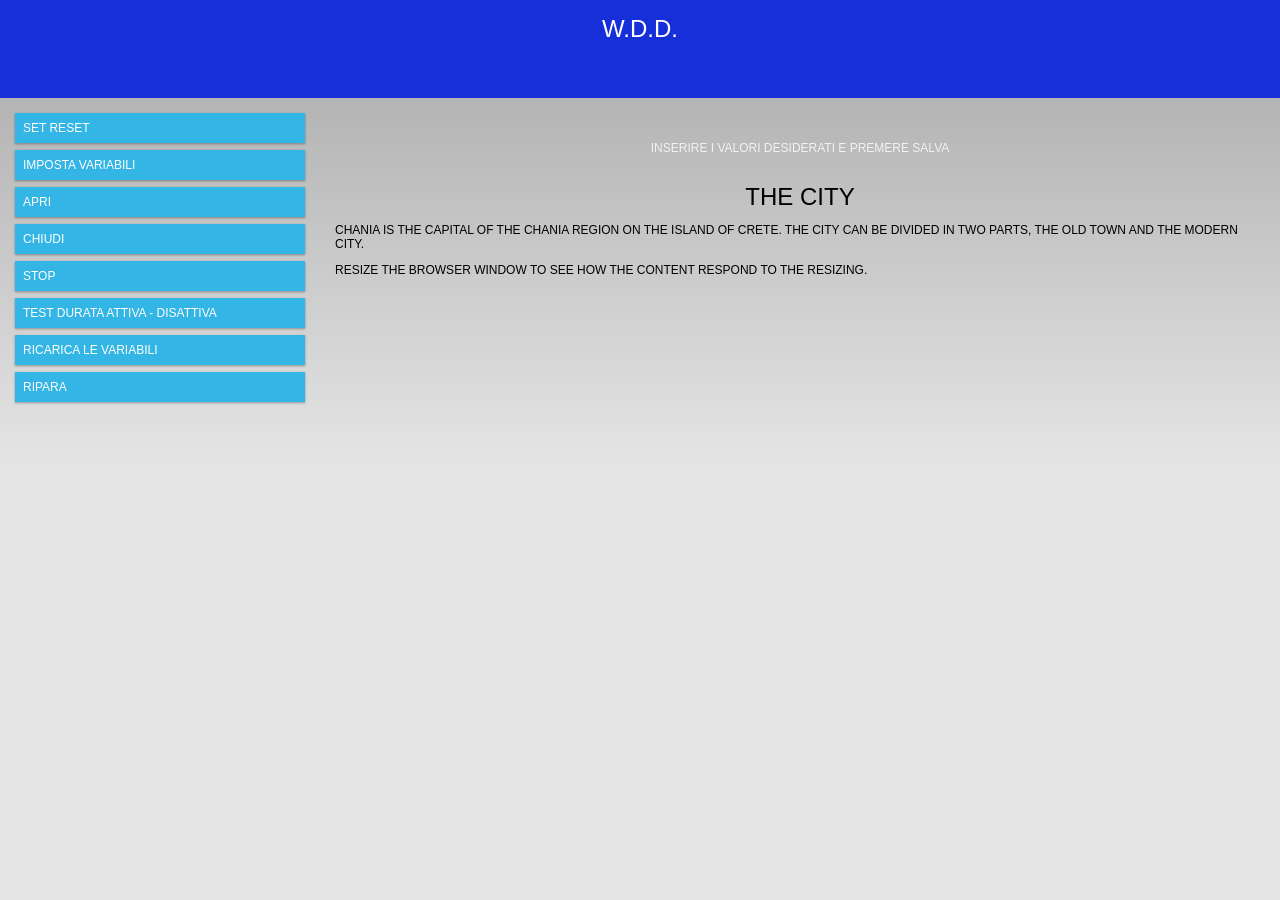
==== setupWDD/www/test.html @ b17b056b "rifefinite chiamate a js" ====
<!DOCTYPE html>
<html>
<head>

 <meta charset="utf-8">
       <meta http-equiv="Content-Security-Policy" content="default-src 'self' 'unsafe-eval'; style-src 'self' 'unsafe-inline';
			script-src 'self' http://192.168.137.168:8080 'unsafe-inline' 'unsafe-eval'; connect-src ws://192.168.137.168:8080 wss://192.168.1.90:8080 ">
        <meta name="format-detection" content="telephone=no">
        <meta name="msapplication-tap-highlight" content="no">
        <meta name="viewport" content="initial-scale=1.0, width=device-width, viewport-fit=cover">
        <meta name="color-scheme" content="light dark">
        <link rel="stylesheet" href="css/index.css">
		<link rel="stylesheet" href="css/wdd.css">
        <title>WDD SETUP</title>
   
<style>
* {
  box-sizing: border-box;
}

.row::after {
  content: "";
  clear: both;
  display: table;
}

[class*="col-"] {
  float: left;
  padding: 15px;
}

.col-1 {width: 8.33%;}
.col-2 {width: 16.66%;}
.col-3 {width: 25%;}
.col-4 {width: 33.33%;}
.col-5 {width: 41.66%;}
.col-6 {width: 50%;}
.col-7 {width: 58.33%;}
.col-8 {width: 66.66%;}
.col-9 {width: 75%;}
.col-10 {width: 83.33%;}
.col-11 {width: 91.66%;}
.col-12 {width: 100%;}

html {
  font-family: "Lucida Sans", sans-serif;
}

.header {
  background-color: #172fd9;
  color: #ffffff;
  padding: 15px;
}

.menu ul {
  list-style-type: none;
  margin: 0;
  padding: 0;
}

.menu li {
  padding: 8px;
  margin-bottom: 7px;
  background-color: #33b5e5;
  color: #ffffff;
  box-shadow: 0 1px 3px rgba(0,0,0,0.12), 0 1px 2px rgba(0,0,0,0.24);
}

.menu li:hover {
  background-color: #0099cc;
}
</style>
</head>
    </head>

		<script src="cordova.js"></script>    
        <script src="js/index.js"></script >
		 <script src="js/socket.js"></script>
		 <script src="js/wdd.js"></script>
<body>


<div class="header">
  <h1>W.D.D.</h1>
<div id="connection" class="connection" style="height:40px;"></div>
</div>

<div class="row">
  <div class="col-3 menu">
    <ul>
      <li onclick="javascript:set_reset();">Set Reset</li>
      <li onclick="javascript:set();">Imposta Variabili</li>
      <li onclick="javascript:apri();">Apri</li>
      <li onclick="javascript:chiudi();">Chiudi</li>
	  <li onclick="javascript:stop();">Stop</li>
	  <li onclick="javascript:test();">TEST DURATA Attiva - Disattiva</li>
	  <li>ricarica le variabili</li>
	  <li>RIPARA</li>
	  
    </ul>
  </div>

  <div class="col-9">
  	 <div id="message" class="connection" style="height:20px;">&nbsp;</div>
	
      <div id ="appwdd" class="app">
		    <h1>W D D</h1>
			 
			  <div id="deviceready" class="blink">
                <p class="event listening">Connecting to Device</p>
                <p class="event received">Device is Ready</p>
            </div>
		 <div style="width:90%; height:100%; margin-left:10%;">
		  <p style="font-size:1.5vw;">RESPONSE</p>
		  <textarea name="websocket" id="websocket" class="websocket" rows="10" cols="30" style="width:90%;" readonly></textarea>
		  <button value="go" onclick="javascript:send();">invia</button>
		  <button value="go" onclick="javascript:send('apri');">APRI</button>
		  <button value="go" onclick="javascript:send('chiu');">CHIUDI</button>
		  <button value="go" onclick="javascript:send('stop');">STOP</button>
		  <div id="txt_com" class="connection" style="height:20px;"></div>
		 </div>  
     </div>
	
  
   <div class="text">INSERIRE I VALORI DESIDERATI E PREMERE SALVA</div>
   
      

	 <div class="grid-container" id="gridContainer">
	 
	 
	 </div>
    <h1>The City</h1>
    <p>Chania is the capital of the Chania region on the island of Crete. The city can be divided in two parts, the old town and the modern city.</p>
    <p>Resize the browser window to see how the content respond to the resizing.</p>
  </div>
</div>

</body>
</html>
---- setupWDD/www/css/index.css ----
/*
 * Licensed to the Apache Software Foundation (ASF) under one
 * or more contributor license agreements.  See the NOTICE file
 * distributed with this work for additional information
 * regarding copyright ownership.  The ASF licenses this file
 * to you under the Apache License, Version 2.0 (the
 * "License"); you may not use this file except in compliance
 * with the License.  You may obtain a copy of the License at
 *
 * http://www.apache.org/licenses/LICENSE-2.0
 *
 * Unless required by applicable law or agreed to in writing,
 * software distributed under the License is distributed on an
 * "AS IS" BASIS, WITHOUT WARRANTIES OR CONDITIONS OF ANY
 * KIND, either express or implied.  See the License for the
 * specific language governing permissions and limitations
 * under the License.
 */
* {
    -webkit-tap-highlight-color: rgba(0,0,0,0); /* make transparent link selection, adjust last value opacity 0 to 1.0 */
}

body {
    -webkit-touch-callout: none;                /* prevent callout to copy image, etc when tap to hold */
    -webkit-text-size-adjust: none;             /* prevent webkit from resizing text to fit */
    -webkit-user-select: none;                  /* prevent copy paste, to allow, change 'none' to 'text' */
    background-color:#E4E4E4;
    background-image:linear-gradient(to bottom, #A7A7A7 0%, #E4E4E4 51%);
    font-family: system-ui, -apple-system, -apple-system-font, 'Segoe UI', 'Roboto', sans-serif;
    font-size:12px;
    height:100vh;
    margin:0px;
    padding:0px;
    /* Padding to avoid the "unsafe" areas behind notches in the screen */
    padding: env(safe-area-inset-top, 0px) env(safe-area-inset-right, 0px) env(safe-area-inset-bottom, 0px) env(safe-area-inset-left, 0px);
    text-transform:uppercase;
    width:100%;
}

/* Portrait layout (default) */
.app {
    /*background:url(../img/logo.png) no-repeat center top; /* 170px x 200px */
    position:absolute;             /* position in the center of the screen */
    left:5%;
    top:5%;
    height:90%;                   /* text area height */
    width:90%;                   /* text area width */
    text-align:center;
   /* padding:180px 0px 0px 0px;     /* image height is 200px (bottom 20px are overlapped with text) */
   /* margin:-115px 0px 0px -112px;  /* offset vertical: half of image height and text area height */
                                   /* offset horizontal: half of text area width */
}

/* Landscape layout (with min-width) */
@media screen and (min-aspect-ratio: 1/1) and (min-width:400px) {
    .app {
        background-position:left center;
        padding:75px 0px 75px 170px;  /* padding-top + padding-bottom + text area = image height */
        margin:-90px 0px 0px -198px;  /* offset vertical: half of image height */
                                      /* offset horizontal: half of image width and text area width */
    }
}

h1 {
    font-size:24px;
    font-weight:normal;
    margin:0px;
    overflow:visible;
    padding:0px;
    text-align:center;
}

.event {
    border-radius:4px;
    color:#FFFFFF;
    font-size:12px;
    margin:0px 30px;
    padding:2px 0px;
}

.event.listening {
    background-color:#333333;
    display:block;
}

.event.received {
    background-color:#4B946A;
    display:none;
}

#deviceready.ready .event.listening { display: none; }
#deviceready.ready .event.received { display: block; }

@keyframes fade {
    from { opacity: 1.0; }
    50% { opacity: 0.4; }
    to { opacity: 1.0; }
}

.blink {
    animation:fade 3000ms infinite;
    -webkit-animation:fade 3000ms infinite;
}


@media screen and (prefers-color-scheme: dark) {
    body {
        background-image:linear-gradient(to bottom, #585858 0%, #1B1B1B 51%);
    }
}
---- setupWDD/www/css/wdd.css ----
.grid-container {
    display: grid;
    grid-template-columns: 50% 40%;
    /*grid-template-rows: 100px 100px;*/
    background-color: #2196F3;
    /* width: 80%; */
    padding: 10px;
	/*position:absolute;
	top:142px;
	/*align-content: stretch;*/
	/*justify-content: end;*/
}
.grid-item {
  background-color: rgba(255, 255, 255, 0.8);
  border: 1px solid rgba(0, 0, 0, 0.8);
  padding: 2px;
  /*font-size: 30px;*/
  text-align: center;
  color:black;
}

input[type=text], select {
  width: 100%;
  padding: 12px 20px;
  margin: 2px 0;
  display: inline-block;
  border: 1px solid #ccc;
  border-radius: 4px;
  box-sizing: border-box;
  font-size: 150%;
}

p.textsize {
width: 10%;
  font-size:150%;
  text-align:center;
  padding: 0 0;
 
}
/*  **********************   SLIDE  **************/
* {box-sizing: border-box}
body {font-family: Verdana, sans-serif; margin:0}
.mySlides {
	display: none}
img {vertical-align: middle;}

/* Slideshow container */
.slideshow-container {
  max-width: 1000px;
  position: relative;
  margin: auto;
  height:41%;
}

.super {
  max-width: 1000px;
  position: relative;
  margin: auto;
   height:25%;
   top: -46%
}

/* Next & previous buttons */
.prev, .next {
  cursor: pointer;
  position: absolute;
  top: 90%;
  width: auto;
  padding: 16px;
  margin-top: -22px;
  color: white;
  font-weight: bold;
  font-size: 18px;
  transition: 0.6s ease;
  border-radius: 0 3px 3px 0;
  user-select: none;
}

/* Position the "next button" to the right */
.next {
  right: 0;
  border-radius: 3px 0 0 3px;
}

/* On hover, add a black background color with a little bit see-through */
.prev:hover, .next:hover {
  background-color: rgba(0,0,0,0.8);
}

/* Navigation button */
.NAV {
  color: #f2f2f2;
  font-size: 15px;
  padding: 8px 12px;
  position: absolute;
  top: 100%;
  width: 100%;
  text-align: center;
}

.NAV_save {
  color: #f2f2f2;
  font-size: 15px;
 
  position: relative;
  top: 44px;
  width: 50%;
  left:24%;
  text-align: center;
}

.RAGGIO {
  color: #f2f2f2;
  font-size: 15px;
  padding: 8px 12px;
  position: absolute;
  top: 60%;
  width: 100%;
  text-align: center;
}

/* Apre e Chiude button */
.APRE {
  color: #f2f2f2;
  font-size: 15px;
  padding: 8px 12px;
  position: absolute;
  top: 62%;
  left: 23%;
  width: 28%;
  text-align: center;
}

.CHIUDE {
  color: #f2f2f2;
  font-size: 15px;
  padding: 8px 12px;
  position: absolute;
  top: 62%;
  left: 54%;
  width: 22%;
  text-align: center;
}

/* Caption text */
.text {
  color: #f2f2f2;
  font-size: 100%;
  padding: 8px 12px;
  /*position: absolute;*/
  top: 10%;
  width: 100%;
  text-align: center;
}

/* Number text (1/3 etc) */
.numbertext {
  color: #f2f2f2;
  font-size: 12px;
  padding: 8px 12px;
  position: absolute;
  top: 0;
}

/* The dots/bullets/indicators */
.dot {
  cursor: pointer;
  height: 15px;
  width: 15px;
  margin: 0 2px;
  background-color: #bbb;
  border-radius: 50%;
  display: inline-block;
  transition: background-color 0.6s ease;
}

.active, .dot:hover {
  background-color: #717171;
}

/* Fading animation */
.fade {
  animation-name: fade;
  animation-duration: 1.5s;
}

@keyframes fade {
  from {opacity: .4} 
  to {opacity: 1}
}

/* On smaller screens, decrease text size */
@media only screen and (max-width: 300px) {
  .prev, .next,.text {font-size: 11px}
}
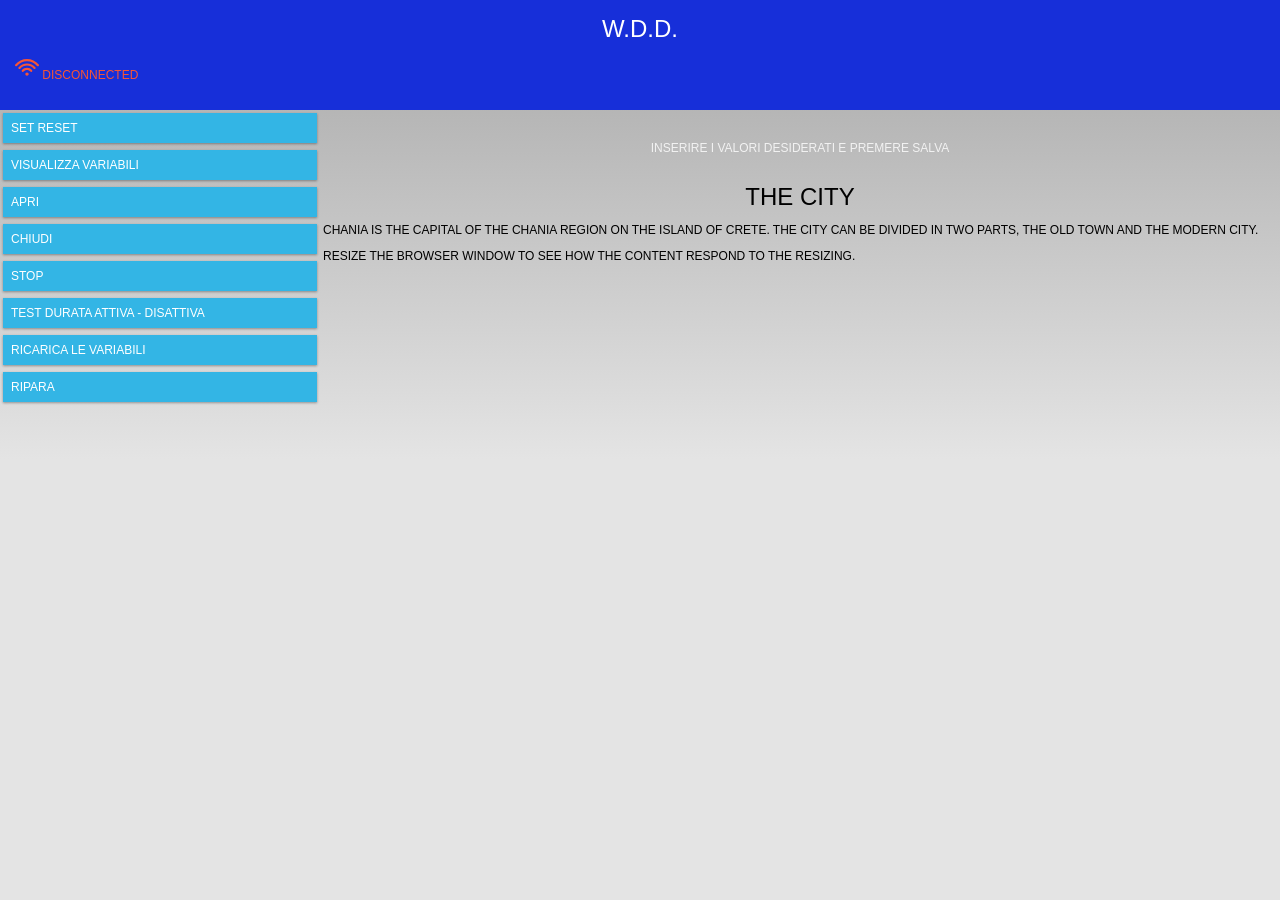
==== commit 3ef36f8a: "aggiunto parametro vars in wdd.js" ====
--- a/setupWDD/www/test.html
+++ b/setupWDD/www/test.html
@@ -4,7 +4,7 @@
 
  <meta charset="utf-8">
        <meta http-equiv="Content-Security-Policy" content="default-src 'self' 'unsafe-eval'; style-src 'self' 'unsafe-inline';
-			script-src 'self' http://192.168.137.168:8080 'unsafe-inline' 'unsafe-eval'; connect-src ws://192.168.137.168:8080 wss://192.168.1.90:8080 ">
+			script-src 'self' http://192.168.81.90:8080 'unsafe-inline' 'unsafe-eval'; connect-src ws://192.168.81.90:8080 wss://192.168.81.90:8080 ">
         <meta name="format-detection" content="telephone=no">
         <meta name="msapplication-tap-highlight" content="no">
         <meta name="viewport" content="initial-scale=1.0, width=device-width, viewport-fit=cover">
@@ -26,7 +26,7 @@
 
 [class*="col-"] {
   float: left;
-  padding: 15px;
+  padding: 3px;
 }
 
 .col-1 {width: 8.33%;}
@@ -82,14 +82,16 @@
 
 <div class="header">
   <h1>W.D.D.</h1>
-<div id="connection" class="connection" style="height:40px;"></div>
+<div id="connection" class="connection" style="height:40px;">
+<p style="color:#F75535;"><svg fill="none" version="1.1" width="24" height="24" viewBox="0 0 24 24" xmlns="http://www.w3.org/2000/svg"><path d="m12 17.435c-0.9281 0-1.68 0.7548-1.68 1.6811 0 0.9262 0.7519 1.6776 1.68 1.6776 0.9274 0 1.68-0.7514 1.68-1.6776 0-0.9263-0.7526-1.6811-1.68-1.6811zm11.744-7.9502c-2.9324-3.4845-7.2128-5.4847-11.743-5.4847-4.5306 0-8.8119 2.0002-11.744 5.4847-0.38904 0.46375-0.32785 1.1548 0.13607 1.5437 0.20274 0.1716 0.45297 0.2565 0.70228 0.2565 0.31416 0 0.62466-0.1315 0.83836-0.388 2.5151-2.9924 6.1827-4.7078 10.068-4.7078 3.8813 0 7.5516 1.7153 10.067 4.7042 0.2137 0.2601 0.5242 0.3916 0.8384 0.3916 0.2493 0 0.4995-0.0849 0.7032-0.2565 0.463-0.3889 0.5242-1.08 0.1351-1.5437zm-11.743-1.1019c-3.2356 0-6.2932 1.4259-8.3872 3.9154-0.38904 0.4638-0.33151 1.1548 0.13242 1.5437 0.20639 0.1716 0.45662 0.2565 0.70594 0.2565 0.3105 0 0.62101-0.1314 0.83836-0.3879 1.6767-1.9938 4.1206-3.1386 6.7105-3.1386 2.59 0 5.0329 1.1448 6.7096 3.1386 0.2183 0.2565 0.5279 0.3879 0.8384 0.3879 0.2502 0 0.4995-0.0812 0.7068-0.2565 0.464-0.3889 0.5242-1.0799 0.1315-1.5437-2.094-2.4894-5.1507-3.9154-8.3863-3.9154zm0 4.3828c-1.9443 0-3.7781 0.8554-5.0338 2.3498-0.38904 0.4601-0.32785 1.1512 0.13516 1.5401 0.20366 0.1752 0.45297 0.2574 0.7032 0.2574 0.31416 0 0.62375-0.1324 0.84201-0.3889 0.83471-0.9987 2.0584-1.5693 3.3534-1.5693s2.5178 0.5706 3.3525 1.5693c0.2183 0.2565 0.5288 0.3889 0.842 0.3889 0.2503 0 0.4996-0.0822 0.7032-0.2574 0.464-0.3889 0.5242-1.08 0.1352-1.5401-1.2557-1.4944-3.0886-2.3498-5.0329-2.3498z" clip-rule="evenodd" fill="#F75535" fill-rule="evenodd"/></svg> Disconnected</p>
+</div>
 </div>
 
 <div class="row">
   <div class="col-3 menu">
     <ul>
       <li onclick="javascript:set_reset();">Set Reset</li>
-      <li onclick="javascript:set();">Imposta Variabili</li>
+      <li onclick="javascript:set();">Visualizza Variabili</li>
       <li onclick="javascript:apri();">Apri</li>
       <li onclick="javascript:chiudi();">Chiudi</li>
 	  <li onclick="javascript:stop();">Stop</li>
--- a/setupWDD/www/css/wdd.css
+++ b/setupWDD/www/css/wdd.css
@@ -1,7 +1,7 @@
 
 .grid-container {
     display: grid;
-    grid-template-columns: 50% 40%;
+    grid-template-columns: 40% 60%;
     /*grid-template-rows: 100px 100px;*/
     background-color: #2196F3;
     /* width: 80%; */
@@ -10,6 +10,7 @@
 	top:142px;
 	/*align-content: stretch;*/
 	/*justify-content: end;*/
+	
 }
 .grid-item {
   background-color: rgba(255, 255, 255, 0.8);
@@ -22,19 +23,21 @@
 
 input[type=text], select {
   width: 100%;
-  padding: 12px 20px;
+  padding: 1px 1px;
   margin: 2px 0;
   display: inline-block;
   border: 1px solid #ccc;
   border-radius: 4px;
   box-sizing: border-box;
-  font-size: 150%;
+  font-size: 100%;
 }
 
 p.textsize {
+	margin-top:0px;
+	margin-bottom:0px;
 width: 10%;
-  font-size:150%;
-  text-align:center;
+  font-size:70%;
+  text-align:left;
   padding: 0 0;
  
 }
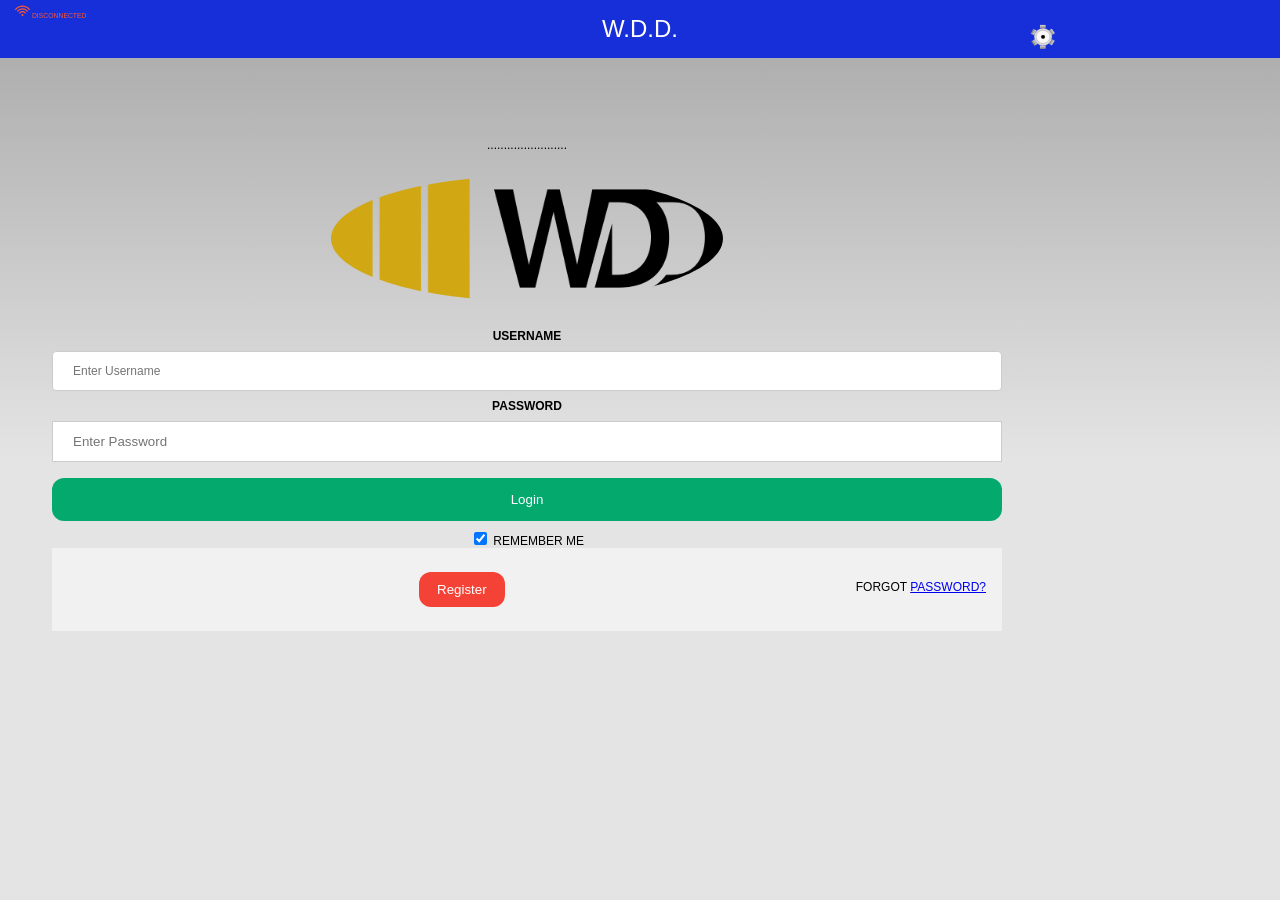
==== commit efd71e1b: "aggiunto Db nosql, login e registrazione utente" ====
--- a/setupWDD/www/test.html
+++ b/setupWDD/www/test.html
@@ -1,142 +1,147 @@
 <!DOCTYPE html>
 <html>
-<head>
-
- <meta charset="utf-8">
-       <meta http-equiv="Content-Security-Policy" content="default-src 'self' 'unsafe-eval'; style-src 'self' 'unsafe-inline';
-			script-src 'self' http://192.168.81.90:8080 'unsafe-inline' 'unsafe-eval'; connect-src ws://192.168.81.90:8080 wss://192.168.81.90:8080 ">
+	<head>
+		<meta charset="utf-8">
+		<meta http-equiv="Content-Security-Policy" content="default-src 'self' 'unsafe-eval'; style-src 'self' 'unsafe-inline';
+		script-src 'self' http://192.168.1.90:8080 'unsafe-inline' 'unsafe-eval'; connect-src ws://192.168.1.90:8080 wss://192.168.1.90:8080 ">
         <meta name="format-detection" content="telephone=no">
         <meta name="msapplication-tap-highlight" content="no">
         <meta name="viewport" content="initial-scale=1.0, width=device-width, viewport-fit=cover">
         <meta name="color-scheme" content="light dark">
         <link rel="stylesheet" href="css/index.css">
 		<link rel="stylesheet" href="css/wdd.css">
+		<link rel="stylesheet" href="css/grid.css">
+		<link rel="stylesheet" href="css/form.css">
+		<link rel="stylesheet" href="css/modal.css">
         <title>WDD SETUP</title>
-   
-<style>
-* {
-  box-sizing: border-box;
-}
+		
+	</head>
+	
+	<script src="cordova.js"></script>    
+	<script src="js/index.js"></script >
+	<script src="js/socket.js"></script>
+	<script src="js/wdd.js"></script>
+	<script  src="js/modal.js"></script>
+	<script  src="js/db.js"></script>
+	<script src="js/mongo/collection.mongogx.js"></script>
+	<script  src="js/mongo/database.mongogx.js"></script>
+	<script  src="js/mongo/core.mongogx.js"></script>
+	
+	<body>
+		
+		<div class="header">
+			<h1>W.D.D.</h1>
+			<div id="connection" style="height:40px;font-size:57%;position:absolute;top:-4px">
+				<p style="color:#F75535;">
+					<svg fill="none" version="1.1" width="15px" height="15px" viewBox="0 0 24 24" xmlns="http://www.w3.org/2000/svg"><path d="m12 17.435c-0.9281 0-1.68 0.7548-1.68 1.6811 0 0.9262 0.7519 1.6776 1.68 1.6776 0.9274 0 1.68-0.7514 1.68-1.6776 0-0.9263-0.7526-1.6811-1.68-1.6811zm11.744-7.9502c-2.9324-3.4845-7.2128-5.4847-11.743-5.4847-4.5306 0-8.8119 2.0002-11.744 5.4847-0.38904 0.46375-0.32785 1.1548 0.13607 1.5437 0.20274 0.1716 0.45297 0.2565 0.70228 0.2565 0.31416 0 0.62466-0.1315 0.83836-0.388 2.5151-2.9924 6.1827-4.7078 10.068-4.7078 3.8813 0 7.5516 1.7153 10.067 4.7042 0.2137 0.2601 0.5242 0.3916 0.8384 0.3916 0.2493 0 0.4995-0.0849 0.7032-0.2565 0.463-0.3889 0.5242-1.08 0.1351-1.5437zm-11.743-1.1019c-3.2356 0-6.2932 1.4259-8.3872 3.9154-0.38904 0.4638-0.33151 1.1548 0.13242 1.5437 0.20639 0.1716 0.45662 0.2565 0.70594 0.2565 0.3105 0 0.62101-0.1314 0.83836-0.3879 1.6767-1.9938 4.1206-3.1386 6.7105-3.1386 2.59 0 5.0329 1.1448 6.7096 3.1386 0.2183 0.2565 0.5279 0.3879 0.8384 0.3879 0.2502 0 0.4995-0.0812 0.7068-0.2565 0.464-0.3889 0.5242-1.0799 0.1315-1.5437-2.094-2.4894-5.1507-3.9154-8.3863-3.9154zm0 4.3828c-1.9443 0-3.7781 0.8554-5.0338 2.3498-0.38904 0.4601-0.32785 1.1512 0.13516 1.5401 0.20366 0.1752 0.45297 0.2574 0.7032 0.2574 0.31416 0 0.62375-0.1324 0.84201-0.3889 0.83471-0.9987 2.0584-1.5693 3.3534-1.5693s2.5178 0.5706 3.3525 1.5693c0.2183 0.2565 0.5288 0.3889 0.842 0.3889 0.2503 0 0.4996-0.0822 0.7032-0.2574 0.464-0.3889 0.5242-1.08 0.1352-1.5401-1.2557-1.4944-3.0886-2.3498-5.0329-2.3498z" clip-rule="evenodd" fill="#F75535" fill-rule="evenodd"/></svg> Disconnected
+				</p>
+				
+			</div>
+			<div id="impostazioni" style="height:40px;font-size:57%;position:absolute;top:3px;left:80%">
+				<p style="color:#F75535;">
+					<svg viewBox="0 0 500 500" width="48px" height="48px" xmlns="http://www.w3.org/2000/svg"><defs><linearGradient gradientUnits="userSpaceOnUse" x1="305.687" y1="373.921" x2="305.687" y2="378.424" id="gradient-0" gradientTransform="matrix(8.10829, 0, 0, 7.695771, -2282.734863, -2721.471406)"><stop offset="0" style="stop-color: rgb(84.706% 84.706% 84.706%)"></stop><stop offset="1" style="stop-color: rgb(48.42% 48.42% 48.42%)"></stop></linearGradient><linearGradient gradientUnits="userSpaceOnUse" x1="318.286" y1="378.069" x2="318.286" y2="382.572" id="gradient-1" gradientTransform="matrix(7.820407, -0.000001, -0.000001, 7.979062, 0.00006, 0.000002)"><stop offset="0" style="stop-color: rgb(84.706% 84.706% 84.706%)"></stop><stop offset="1" style="stop-color: rgb(48.42% 48.42% 48.42%)"></stop></linearGradient><linearGradient gradientUnits="userSpaceOnUse" x1="318.286" y1="378.069" x2="318.286" y2="382.572" id="gradient-2" gradientTransform="matrix(7.800946, 0.000001, -0.000001, 7.998977, -0.001232, -0.000087)"><stop offset="0" style="stop-color: rgb(84.706% 84.706% 84.706%)"></stop><stop offset="1" style="stop-color: rgb(48.42% 48.42% 48.42%)"></stop></linearGradient><linearGradient gradientUnits="userSpaceOnUse" x1="305.703" y1="399.794" x2="305.703" y2="404.297" id="gradient-3" gradientTransform="matrix(8.10829, 0, 0, 7.695771, -2282.734863, -2706.079864)"><stop offset="0" style="stop-color: rgb(84.706% 84.706% 84.706%)"></stop><stop offset="1" style="stop-color: rgb(48.42% 48.42% 48.42%)"></stop></linearGradient><linearGradient gradientUnits="userSpaceOnUse" x1="318.286" y1="378.069" x2="318.286" y2="382.572" id="gradient-4" gradientTransform="matrix(7.820407, -0.000001, -0.000001, 7.979062, 0.000344, -0.000145)"><stop offset="0" style="stop-color: rgb(84.706% 84.706% 84.706%)"></stop><stop offset="1" style="stop-color: rgb(48.42% 48.42% 48.42%)"></stop></linearGradient><linearGradient gradientUnits="userSpaceOnUse" x1="318.286" y1="378.069" x2="318.286" y2="382.572" id="gradient-5" gradientTransform="matrix(7.776741, 0.000002, -0.000001, 8.023864, -0.001247, -0.001577)"><stop offset="0" style="stop-color: rgb(84.706% 84.706% 84.706%)"></stop><stop offset="1" style="stop-color: rgb(48.42% 48.42% 48.42%)"></stop></linearGradient></defs><rect x="166.658" y="156.139" width="58.42" height="34.654" style="fill: url(&quot;#gradient-0&quot;); stroke: rgb(213, 213, 213);"></rect><rect x="166.78" y="370.643" width="58.42" height="34.654" style="fill: url(&quot;#gradient-3&quot;); stroke: rgb(213, 213, 213);"></rect><rect x="2460.956" y="3016.636" width="56.346" height="35.93" style="fill: url(&quot;#gradient-1&quot;); stroke: rgb(213, 213, 213); transform-box: fill-box; transform-origin: 50% 50%;" transform="matrix(0.564688, 0.825304, -0.852253, 0.525302, -2199.21259, -2806.129959)"></rect><rect x="2460.956" y="3016.636" width="56.346" height="35.93" style="fill: url(&quot;#gradient-4&quot;); stroke: rgb(213, 213, 213); transform-origin: 2489.13px 3034.6px;" transform="matrix(0.564688, 0.825304, -0.852253, 0.525302, -2380.746283, -2693.715747)"></rect><rect x="2447.216" y="3033.574" width="56.031" height="36.131" style="fill: url(&quot;#gradient-5&quot;); stroke: rgb(213, 213, 213); transform-origin: 2475.23px 3051.64px;" transform="matrix(-0.45706, 0.889436, -0.908251, -0.420446, -2375.455745, -2822.469847)"></rect><rect x="2454.834" y="3024.165" width="56.206" height="36.019" style="fill: url(&quot;#gradient-2&quot;); stroke: rgb(213, 213, 213); transform-origin: 2482.93px 3042.18px;" transform="matrix(-0.519699, 0.85435, -0.877861, -0.481047, -2194.303247, -2706.715968)"></rect><ellipse style="fill: rgb(216, 216, 216); stroke: rgb(213, 213, 213);" cx="198.402" cy="279.879" rx="92.199" ry="89.81"></ellipse><ellipse style="stroke: rgb(0, 0, 0); fill: rgb(250, 248, 248);" cx="198.402" cy="279.879" rx="70" ry="66.303"></ellipse><ellipse style="stroke: rgb(0, 0, 0);" cx="198.4" cy="279.9" rx="20" ry="20"></ellipse>
+					</svg>
+				</p>
+			</div>
+			
+			
+			<div id="userid" style="height:40px;width:200px;font-size:15px;position:absolute;top: 19px;left: 3%;color: white;">
+			</div>
+		</div>
+		<div id="central" class="row">
+			<div class="col-3 menu">
+				<ul>
+					<li onclick="javascript:set_reset();">Set Reset</li>
+					<li onclick="javascript:set();">Visualizza Variabili</li>
+					<li onclick="javascript:apri();">Apri</li>
+					<li onclick="javascript:chiudi();">Chiudi</li>
+					<li onclick="javascript:stop();">Stop</li>
+					<li onclick="javascript:test();">TEST DURATA Attiva - Disattiva</li>
+					<li>ricarica le variabili</li>
+					<li>RIPARA</li>
+					
+				</ul>
+				</div>
+				
+				<div class="col-9">
+					<div id="message" class="connection" style="height:20px;">&nbsp;</div>
+					<div class="grid-container" id="gridContainer">
+						
+					</div>
+					<h1>The City</h1>
+					<p>Chania is the capital of the Chania region on the island of Crete. The city can be divided in two parts, the old town and the modern city.</p>
+					<p>Resize the browser window to see how the content respond to the resizing.</p>
+				</div>
+			</div>
+			<div id="txt_com" class="connection" style="height:20px; position: absolute;top: 85px;left: 100px;"></div>    
+			<div id ="appwdd" class="app">
+				
+				
+				<div id="deviceready" class="blink">
+					<!--p class="event listening">Connecting to Device</p>
+					<p class="event received">Device is Ready</p-->........................
+				</div>  
+				<div class="imgcontainer">
+					<img src="img/WDDLogo.png" alt="Avatar" class="avatar">
+				</div>
+				<!--    ****************     LOGIN  *****************************-->
+				<div id="login" class="container" >
+					<label for="uname"><b>Username</b></label>
+					<input type="text" placeholder="Enter Username" name="uname" id="name" required>
+					
+					<label for="psw"><b>Password</b></label>
+					<input type="password" placeholder="Enter Password" name="psw" id="psw" required>
+					
+					<button type="submit" id="btn_login">Login</button>
+					<label>
+						<input type="checkbox" checked="checked" name="remember"> Remember me
+					</label>
+				
+				
+				<div class="container" style="background-color:#f1f1f1">
+					<button type="button" id="btn_new" class="registerbtn">Register</button>
+					<span class="psw">Forgot <a href="#">password?</a></span>
+				</div>
+				</div>
+				<!--    ****************     REGISTRAZIONE  *****************************-->
+				
+				<div id="register" class="container_register" style="visibility: hidden;">
+					<h1>Sign Up</h1>
+					<p>Please fill in this form to create an account.</p>
+					<hr>
+					<label for="email"><b>Email</b></label>
+					<input type="text" placeholder="Enter Email" name="email" id="email" required>
+					
+					<label for="username"><b>Username</b></label>
+					<input type="text" placeholder="Enter Username" name="username" id="username" required>
+					
+					<label for="psw_reg"><b>Password</b></label>
+					<input type="password" placeholder="Enter Password" name="psw_reg" id="psw_reg" required>
+					
+					<label for="psw_reg_repeat"><b>Repeat Password</b></label>
+					<input type="password" placeholder="Repeat Password" name="psw_reg_repeat" id="psw_reg_repeat" required>
+					
+					<label>
+						<input type="checkbox" checked="checked" name="remember" style="margin-bottom:15px"> Remember me
+					</label>
+					
+					<p>By creating an account you agree to our <a href="#" style="color:dodgerblue">Terms & Privacy</a>.</p>
+					
+					<div class="clearfix">
+					<!--button type="button"  class="cancelbtn">Cancel</button-->
+						<button type="submit" id="btn_register" class="signupbtn">Sign Up</button>
+					</div>
+				</div>
+				
+			</div>
+			<div id="myModal" class="modal">
 
-.row::after {
-  content: "";
-  clear: both;
-  display: table;
-}
-
-[class*="col-"] {
-  float: left;
-  padding: 3px;
-}
-
-.col-1 {width: 8.33%;}
-.col-2 {width: 16.66%;}
-.col-3 {width: 25%;}
-.col-4 {width: 33.33%;}
-.col-5 {width: 41.66%;}
-.col-6 {width: 50%;}
-.col-7 {width: 58.33%;}
-.col-8 {width: 66.66%;}
-.col-9 {width: 75%;}
-.col-10 {width: 83.33%;}
-.col-11 {width: 91.66%;}
-.col-12 {width: 100%;}
-
-html {
-  font-family: "Lucida Sans", sans-serif;
-}
-
-.header {
-  background-color: #172fd9;
-  color: #ffffff;
-  padding: 15px;
-}
-
-.menu ul {
-  list-style-type: none;
-  margin: 0;
-  padding: 0;
-}
-
-.menu li {
-  padding: 8px;
-  margin-bottom: 7px;
-  background-color: #33b5e5;
-  color: #ffffff;
-  box-shadow: 0 1px 3px rgba(0,0,0,0.12), 0 1px 2px rgba(0,0,0,0.24);
-}
-
-.menu li:hover {
-  background-color: #0099cc;
-}
-</style>
-</head>
-    </head>
-
-		<script src="cordova.js"></script>    
-        <script src="js/index.js"></script >
-		 <script src="js/socket.js"></script>
-		 <script src="js/wdd.js"></script>
-<body>
-
-
-<div class="header">
-  <h1>W.D.D.</h1>
-<div id="connection" class="connection" style="height:40px;">
-<p style="color:#F75535;"><svg fill="none" version="1.1" width="24" height="24" viewBox="0 0 24 24" xmlns="http://www.w3.org/2000/svg"><path d="m12 17.435c-0.9281 0-1.68 0.7548-1.68 1.6811 0 0.9262 0.7519 1.6776 1.68 1.6776 0.9274 0 1.68-0.7514 1.68-1.6776 0-0.9263-0.7526-1.6811-1.68-1.6811zm11.744-7.9502c-2.9324-3.4845-7.2128-5.4847-11.743-5.4847-4.5306 0-8.8119 2.0002-11.744 5.4847-0.38904 0.46375-0.32785 1.1548 0.13607 1.5437 0.20274 0.1716 0.45297 0.2565 0.70228 0.2565 0.31416 0 0.62466-0.1315 0.83836-0.388 2.5151-2.9924 6.1827-4.7078 10.068-4.7078 3.8813 0 7.5516 1.7153 10.067 4.7042 0.2137 0.2601 0.5242 0.3916 0.8384 0.3916 0.2493 0 0.4995-0.0849 0.7032-0.2565 0.463-0.3889 0.5242-1.08 0.1351-1.5437zm-11.743-1.1019c-3.2356 0-6.2932 1.4259-8.3872 3.9154-0.38904 0.4638-0.33151 1.1548 0.13242 1.5437 0.20639 0.1716 0.45662 0.2565 0.70594 0.2565 0.3105 0 0.62101-0.1314 0.83836-0.3879 1.6767-1.9938 4.1206-3.1386 6.7105-3.1386 2.59 0 5.0329 1.1448 6.7096 3.1386 0.2183 0.2565 0.5279 0.3879 0.8384 0.3879 0.2502 0 0.4995-0.0812 0.7068-0.2565 0.464-0.3889 0.5242-1.0799 0.1315-1.5437-2.094-2.4894-5.1507-3.9154-8.3863-3.9154zm0 4.3828c-1.9443 0-3.7781 0.8554-5.0338 2.3498-0.38904 0.4601-0.32785 1.1512 0.13516 1.5401 0.20366 0.1752 0.45297 0.2574 0.7032 0.2574 0.31416 0 0.62375-0.1324 0.84201-0.3889 0.83471-0.9987 2.0584-1.5693 3.3534-1.5693s2.5178 0.5706 3.3525 1.5693c0.2183 0.2565 0.5288 0.3889 0.842 0.3889 0.2503 0 0.4996-0.0822 0.7032-0.2574 0.464-0.3889 0.5242-1.08 0.1352-1.5401-1.2557-1.4944-3.0886-2.3498-5.0329-2.3498z" clip-rule="evenodd" fill="#F75535" fill-rule="evenodd"/></svg> Disconnected</p>
-</div>
-</div>
-
-<div class="row">
-  <div class="col-3 menu">
-    <ul>
-      <li onclick="javascript:set_reset();">Set Reset</li>
-      <li onclick="javascript:set();">Visualizza Variabili</li>
-      <li onclick="javascript:apri();">Apri</li>
-      <li onclick="javascript:chiudi();">Chiudi</li>
-	  <li onclick="javascript:stop();">Stop</li>
-	  <li onclick="javascript:test();">TEST DURATA Attiva - Disattiva</li>
-	  <li>ricarica le variabili</li>
-	  <li>RIPARA</li>
-	  
-    </ul>
+  <!-- Modal content -->
+  <div id="divmodal" class="modal-content">
+    <span class="close">&times;</span>
+    <p id="modalmsg" ></p>
   </div>
 
-  <div class="col-9">
-  	 <div id="message" class="connection" style="height:20px;">&nbsp;</div>
-	
-      <div id ="appwdd" class="app">
-		    <h1>W D D</h1>
-			 
-			  <div id="deviceready" class="blink">
-                <p class="event listening">Connecting to Device</p>
-                <p class="event received">Device is Ready</p>
-            </div>
-		 <div style="width:90%; height:100%; margin-left:10%;">
-		  <p style="font-size:1.5vw;">RESPONSE</p>
-		  <textarea name="websocket" id="websocket" class="websocket" rows="10" cols="30" style="width:90%;" readonly></textarea>
-		  <button value="go" onclick="javascript:send();">invia</button>
-		  <button value="go" onclick="javascript:send('apri');">APRI</button>
-		  <button value="go" onclick="javascript:send('chiu');">CHIUDI</button>
-		  <button value="go" onclick="javascript:send('stop');">STOP</button>
-		  <div id="txt_com" class="connection" style="height:20px;"></div>
-		 </div>  
-     </div>
-	
-  
-   <div class="text">INSERIRE I VALORI DESIDERATI E PREMERE SALVA</div>
-   
-      
-
-	 <div class="grid-container" id="gridContainer">
-	 
-	 
-	 </div>
-    <h1>The City</h1>
-    <p>Chania is the capital of the Chania region on the island of Crete. The city can be divided in two parts, the old town and the modern city.</p>
-    <p>Resize the browser window to see how the content respond to the resizing.</p>
-  </div>
 </div>
-
-</body>
-</html>
+		</body>
+	</html>
--- a/setupWDD/www/css/index.css
+++ b/setupWDD/www/css/index.css
@@ -42,7 +42,7 @@
     /*background:url(../img/logo.png) no-repeat center top; /* 170px x 200px */
     position:absolute;             /* position in the center of the screen */
     left:5%;
-    top:5%;
+    top:17%;
     height:90%;                   /* text area height */
     width:90%;                   /* text area width */
     text-align:center;
--- a/setupWDD/www/css/grid.css
+++ b/setupWDD/www/css/grid.css
@@ -0,0 +1,56 @@
+
+* {
+  box-sizing: border-box;
+}
+
+.row::after {
+  content: "";
+  clear: both;
+  display: table;
+}
+
+[class*="col-"] {
+  float: left;
+  padding: 3px;
+}
+
+.col-1 {width: 8.33%;}
+.col-2 {width: 16.66%;}
+.col-3 {width: 25%;}
+.col-4 {width: 33.33%;}
+.col-5 {width: 41.66%;}
+.col-6 {width: 50%;}
+.col-7 {width: 58.33%;}
+.col-8 {width: 66.66%;}
+.col-9 {width: 75%;}
+.col-10 {width: 83.33%;}
+.col-11 {width: 91.66%;}
+.col-12 {width: 100%;}
+
+html {
+  font-family: "Lucida Sans", sans-serif;
+}
+
+.header {
+  background-color: #172fd9;
+  color: #ffffff;
+  padding: 15px;
+}
+
+.menu ul {
+  list-style-type: none;
+  margin: 0;
+  padding: 0;
+}
+
+.menu li {
+  padding: 8px;
+  margin-bottom: 7px;
+  background-color: #33b5e5;
+  color: #ffffff;
+  box-shadow: 0 1px 3px rgba(0,0,0,0.12), 0 1px 2px rgba(0,0,0,0.24);
+}
+
+.menu li:hover {
+  background-color: #0099cc;
+}
--- a/setupWDD/www/css/form.css
+++ b/setupWDD/www/css/form.css
@@ -0,0 +1,79 @@
+body {font-family: Arial, Helvetica, sans-serif;}
+form {border: 3px solid #f1f1f1;}
+
+input[type=text], input[type=password] {
+  width: 100%;
+  padding: 12px 20px;
+  margin: 8px 0;
+  display: inline-block;
+  border: 1px solid #ccc;
+  box-sizing: border-box;
+}
+
+button {
+  background-color: #04AA6D;
+  color: white;
+  padding: 14px 20px;
+  margin: 8px 0;
+  border: none;
+  cursor: pointer;
+  width: 100%;
+  border-radius: 12px;
+}
+
+button:hover {
+  opacity: 0.8;
+}
+
+.cancelbtn {
+  width: auto;
+  padding: 10px 18px;
+  background-color: #f44336;
+}
+
+.registerbtn {
+  width: auto;
+  padding: 10px 18px;
+  background-color: #f44336;
+}
+
+.imgcontainer {
+  text-align: center;
+  margin: 24px 0 12px 0;
+}
+
+img.avatar {
+  width: 40%;
+  border-radius: 50%;
+}
+
+.container {
+  padding: 16px;
+}
+
+.container_register {
+  padding: 16px;
+  position: relative;
+  top: -427px;
+}
+
+span.psw {
+  float: right;
+  padding-top: 16px;
+}
+
+/* Change styles for span and cancel button on extra small screens */
+@media screen and (max-width: 300px) {
+  span.psw {
+     display: block;
+     float: none;
+  }
+  .cancelbtn {
+     width: 100%;
+	 border-radius: 12px;
+  }
+   .registerbtn {
+     width: 100%;
+	 border-radius: 12px;
+  }
+}
--- a/setupWDD/www/css/modal.css
+++ b/setupWDD/www/css/modal.css
@@ -0,0 +1,38 @@
+/* The Modal (background) */
+.modal {
+  display: none; /* Hidden by default */
+  position: fixed; /* Stay in place */
+  z-index: 1; /* Sit on top */
+  padding-top: 100px; /* Location of the box */
+  left: 0;
+  top: 0;
+  width: 100%; /* Full width */
+  height: 100%; /* Full height */
+  overflow: auto; /* Enable scroll if needed */
+  background-color: rgb(0,0,0); /* Fallback color */
+  background-color: rgba(0,0,0,0.4); /* Black w/ opacity */
+}
+
+/* Modal Content */
+.modal-content {
+  background-color: #fefefe;
+  margin: auto;
+  padding: 20px;
+  border: 1px solid #888;
+  width: 80%;
+}
+
+/* The Close Button */
+.close {
+  color: #aaaaaa;
+  float: right;
+  font-size: 28px;
+  font-weight: bold;
+}
+
+.close:hover,
+.close:focus {
+  color: #000;
+  text-decoration: none;
+  cursor: pointer;
+}
